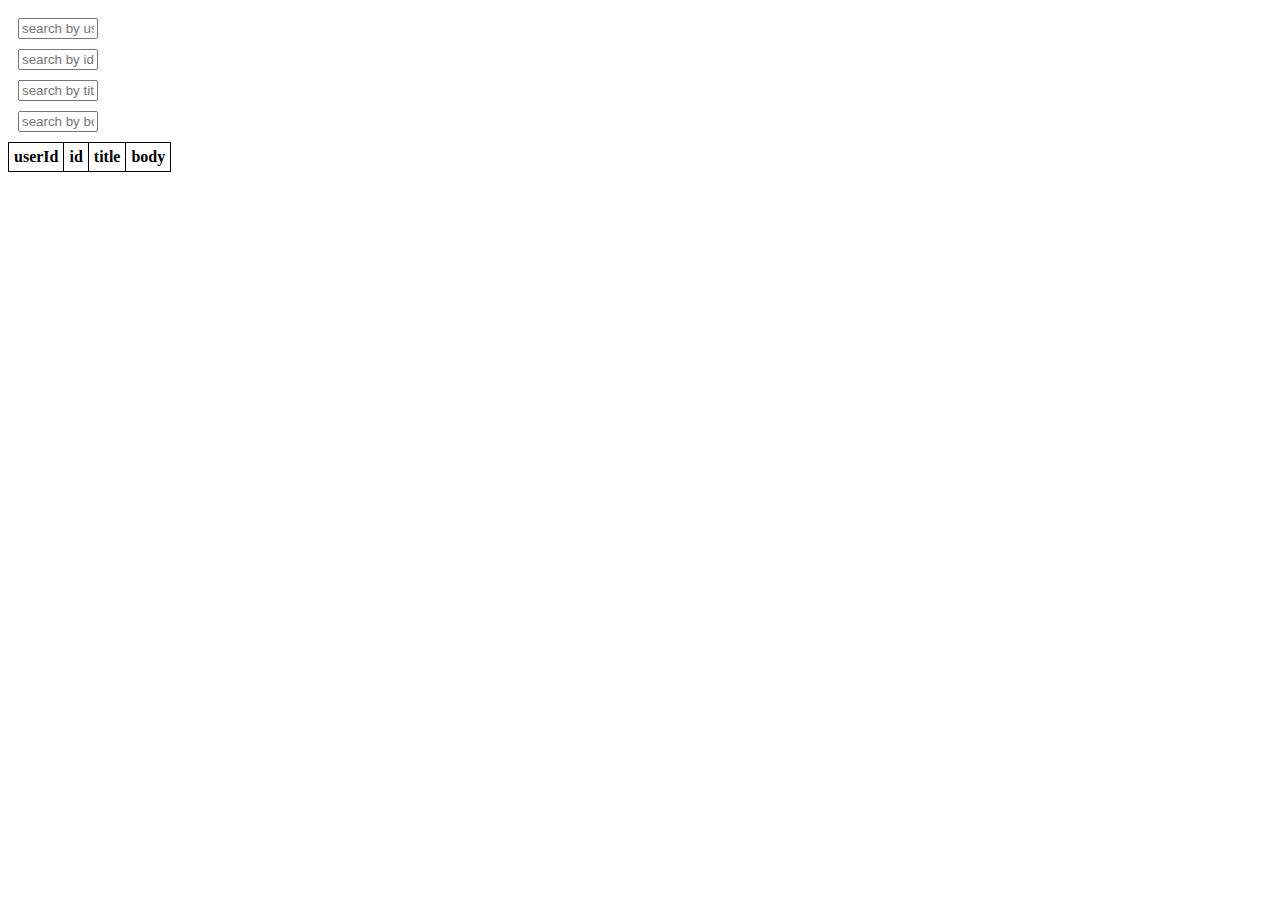
==== practice-3/index.html @ f11c288d "added test tasks" ====
<!DOCTYPE html>
<html lang="en">
<head>
 <meta charset="UTF-8">
 <meta name="viewport" content="width=device-width, initial-scale=1.0">
 <title>Document</title>
</head>
<style>
 .unselectable {
  -webkit-user-select: none;
  -moz-user-select: none;
  -ms-user-select: none;
  user-select: none;
}

 .table__caption {
  padding: 10px;
 }

 .table__form {
  display: flex;
  flex-direction: column;
  gap: 10px;
 }

 .table__search {
  width: 50%;
 }

 .table, .table__th, .table__td {
  border: 1px solid black;
  border-collapse: collapse;
  padding: 5px;
  text-align: center;
 }

 .table__th:first-child,
 .table__th:nth-child(2) {
  cursor: pointer;
 }

 .hide {
  display: none;
 }

</style>
<body>
 <table class="table">
  <caption class="table__caption">
   <form class="table__form" action="">
    <input class="table__search" placeholder="search by userId" id="searchUserId">
    <input class="table__search" placeholder="search by id" id="searchId">
    <input class="table__search" placeholder="search by title" id="searchTitle">
    <input class="table__search" placeholder="search by body" id="searchBody">
   </form>
  </caption>
  <thead class="table__head">
   <tr class="table__tr">
    <th class="table__th unselectable" id="userId">
     userId
    </th>
    <th class="table__th unselectable" id="id">
     id
    </th>
    <th class="table__th unselectable">
     title
    </th>
    <th class="table__th unselectable">
     body
    </th>
   </tr>
  </thead>
  <tbody class="table__body">
  </tbody>
 </table>
 <script>
  function getPost() {
   fetch('https://jsonplaceholder.typicode.com/posts')
   .then(response => response.json())
   .then(data => {
    const tableBody = document.querySelector('.table__body');
    data.forEach(post => {
     const row = document.createElement('tr');
     row.classList.add('table__tr');
     const userIdCell = document.createElement('td');
     userIdCell.classList.add('table__td');
     userIdCell.textContent = post.userId;
     const idCell = document.createElement('td');
     idCell.classList.add('table__td');
     idCell.textContent = post.id;
     const titleCell = document.createElement('td');
     titleCell.classList.add('table__td');
     titleCell.textContent = post.title;
     const bodyCell = document.createElement('td');
     bodyCell.classList.add('table__td');
     bodyCell.textContent = post.body;
     row.appendChild(userIdCell);
     row.appendChild(idCell);
     row.appendChild(titleCell);
     row.appendChild(bodyCell);
     tableBody.appendChild(row);
    })
   })
   .catch(error => console.log(error));
  }
  getPost()

  let dir = true;
  const tableBody = document.querySelector('.table__body');
  function sortTable(colNum, dir) {
   let rowsArray = Array.from(tableBody.rows)
   if (dir === true) {
    rowsArray.sort(function(rowA, rowB) {
    return rowA.cells[colNum].innerHTML - rowB.cells[colNum].innerHTML
   })
   } else {
    rowsArray.sort(function(rowA, rowB) {
    return rowB.cells[colNum].innerHTML - rowA.cells[colNum].innerHTML
   })
   }
   tableBody.append(...rowsArray)
  }

  const userId = document.querySelector('#userId');
  const id = document.querySelector('#id');

  userId.addEventListener('click', function(){
   sortTable(0, dir)
   dir = !dir;
  });

  id.addEventListener('click', function(){
   sortTable(1, dir)
   dir = !dir;
  });

  const searchUserId = document.querySelector('#searchUserId');
  const searchId = document.querySelector('#searchId');
  const searchTitle = document.querySelector('#searchTitle');
  const searchBody = document.querySelector('#searchBody');
  const allSearch = [searchUserId, searchId, searchTitle, searchBody]

  function filter() {
   allSearch.forEach(function(search) {
    search.addEventListener('input', function(ev) {
     let userId = searchUserId.value;
     let id = searchId.value;
     let title = searchTitle.value;
     let body = searchBody.value;

     for(let i = 0; i < tableBody.rows.length; i++) {
      tableBody.rows[i].className = '';

      if (
       tableBody.rows[i].cells[0].innerHTML.indexOf(userId) == -1 ||
       tableBody.rows[i].cells[1].innerHTML.indexOf(id) == -1 ||
       tableBody.rows[i].cells[2].innerHTML.indexOf(title) == -1 ||
       tableBody.rows[i].cells[3].innerHTML.indexOf(body) == -1
      ) {
       tableBody.rows[i].className = 'hide';
      }
     }
    })
   })
  }
  filter();
 </script>
</body>
</html>
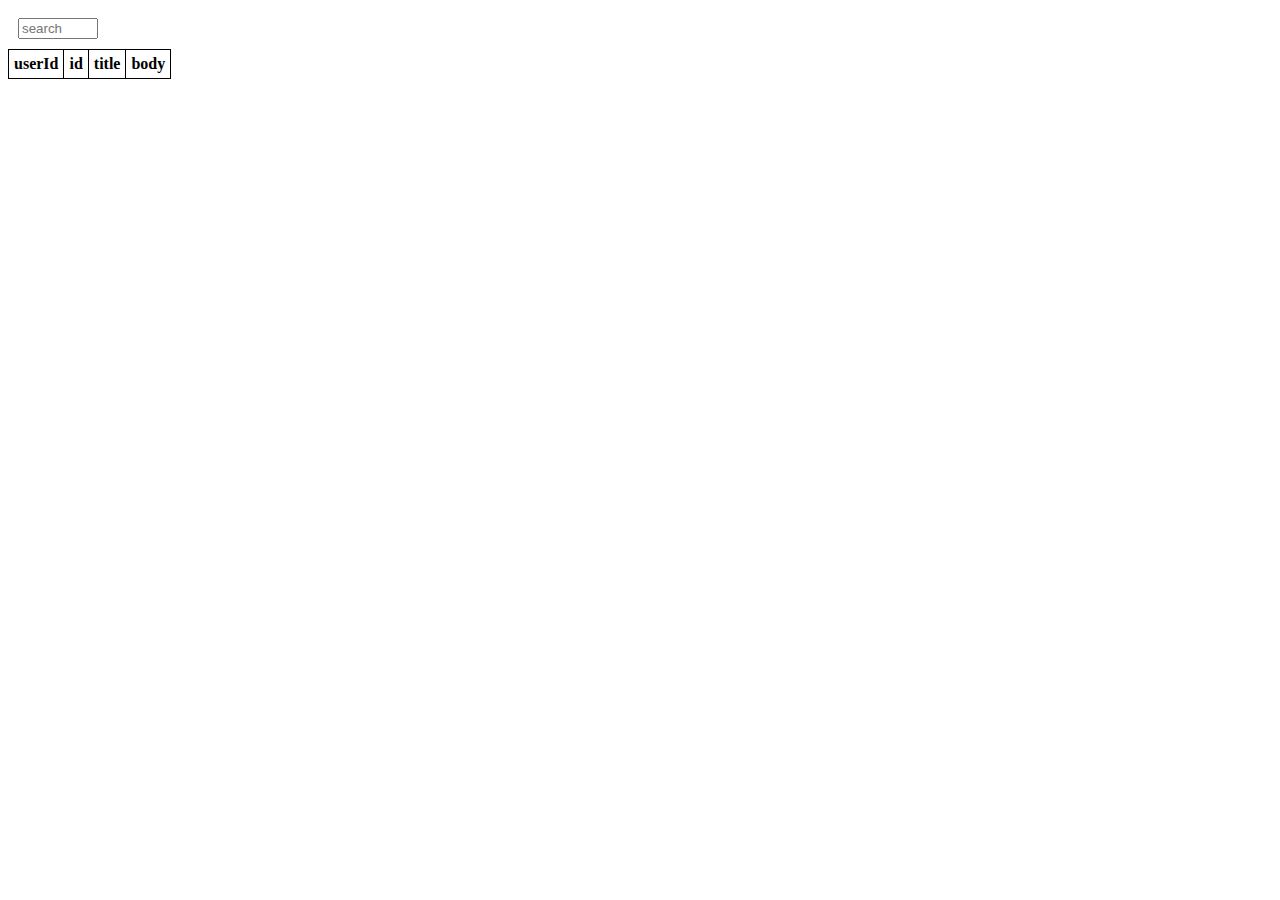
==== commit 048ac7e9: "new" ====
--- a/practice-3/index.html
+++ b/practice-3/index.html
@@ -34,8 +34,7 @@
   text-align: center;
  }
 
- .table__th:first-child,
- .table__th:nth-child(2) {
+ .table__th {
   cursor: pointer;
  }
 
@@ -48,10 +47,7 @@
  <table class="table">
   <caption class="table__caption">
    <form class="table__form" action="">
-    <input class="table__search" placeholder="search by userId" id="searchUserId">
-    <input class="table__search" placeholder="search by id" id="searchId">
-    <input class="table__search" placeholder="search by title" id="searchTitle">
-    <input class="table__search" placeholder="search by body" id="searchBody">
+    <input class="table__search" placeholder="search" id="searchAll">
    </form>
   </caption>
   <thead class="table__head">
@@ -62,10 +58,10 @@
     <th class="table__th unselectable" id="id">
      id
     </th>
-    <th class="table__th unselectable">
+    <th class="table__th unselectable" id="title">
      title
     </th>
-    <th class="table__th unselectable">
+    <th class="table__th unselectable" id="body">
      body
     </th>
    </tr>
@@ -121,8 +117,21 @@
    tableBody.append(...rowsArray)
   }
 
+  function sortTableText(colNum, dir) {
+  let rowsArray = Array.from(tableBody.rows);
+  rowsArray.sort(function (rowA, rowB) {
+    let textA = rowA.cells[colNum].innerText.trim().toLowerCase();
+    let textB = rowB.cells[colNum].innerText.trim().toLowerCase();
+    return dir ? textA.localeCompare(textB) : textB.localeCompare(textA);
+  });
+  tableBody.innerHTML = '';
+  rowsArray.forEach(row => tableBody.appendChild(row));
+  }
+
   const userId = document.querySelector('#userId');
   const id = document.querySelector('#id');
+  const title = document.querySelector('#title');
+  const body = document.querySelector('#body');
 
   userId.addEventListener('click', function(){
    sortTable(0, dir)
@@ -134,36 +143,33 @@
    dir = !dir;
   });
 
-  const searchUserId = document.querySelector('#searchUserId');
-  const searchId = document.querySelector('#searchId');
-  const searchTitle = document.querySelector('#searchTitle');
-  const searchBody = document.querySelector('#searchBody');
-  const allSearch = [searchUserId, searchId, searchTitle, searchBody]
+  title.addEventListener('click', function(){
+    sortTableText(2, dir)
+    dir = !dir;
+  })
 
-  function filter() {
-   allSearch.forEach(function(search) {
-    search.addEventListener('input', function(ev) {
-     let userId = searchUserId.value;
-     let id = searchId.value;
-     let title = searchTitle.value;
-     let body = searchBody.value;
+  body.addEventListener('click', function(){
+    sortTableText(3, dir)
+    dir = !dir;
+  })
 
-     for(let i = 0; i < tableBody.rows.length; i++) {
-      tableBody.rows[i].className = '';
-
-      if (
-       tableBody.rows[i].cells[0].innerHTML.indexOf(userId) == -1 ||
-       tableBody.rows[i].cells[1].innerHTML.indexOf(id) == -1 ||
-       tableBody.rows[i].cells[2].innerHTML.indexOf(title) == -1 ||
-       tableBody.rows[i].cells[3].innerHTML.indexOf(body) == -1
-      ) {
-       tableBody.rows[i].className = 'hide';
+  const searchAll = document.querySelector('#searchAll');
+ 
+  function filtrOne(search) {
+    let filterValue = search.value.toLowerCase();
+    for (let i = 0; i < tableBody.rows.length; i++) {
+      let row = tableBody.rows[i];
+      let rowText = row.innerText.toLowerCase();
+      if (rowText.includes(filterValue)) {
+        row.className = '';
+      } else {
+        row.className = 'hide';
       }
-     }
-    })
-   })
+    }
   }
-  filter();
+  searchAll.addEventListener('input', function(){
+    filtrOne(searchAll)
+  });
  </script>
 </body>
 </html>